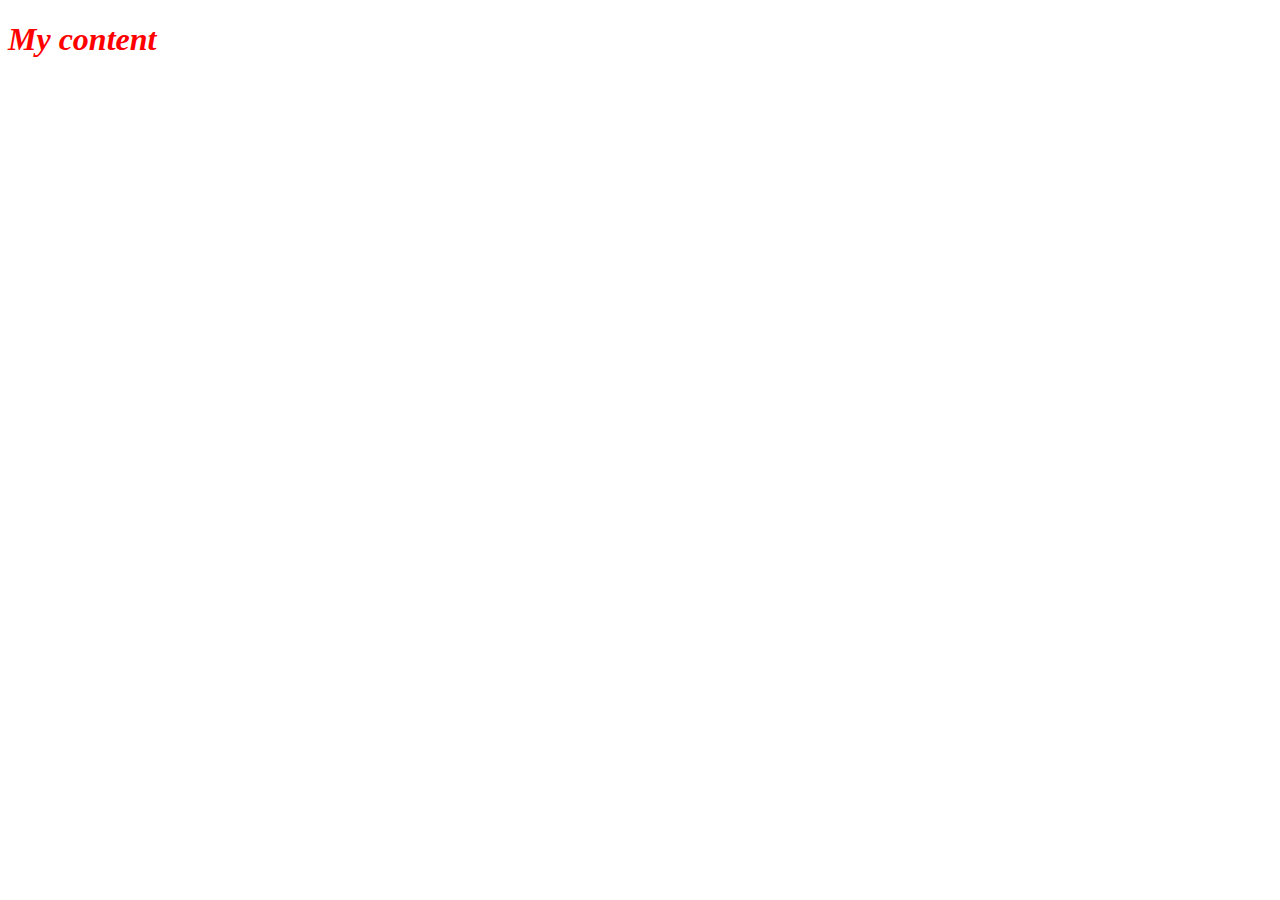
==== action/index.html @ 8d2631e0 "Add new files." ====
<!DOCTYPE html>
<html lang="en">
  <head>
    <meta charset="UTF-8">
    <link href="style.css" rel="stylesheet" />
    <script async src="script.js"></script>
  </head>
  <body>
    <h1 id="myHeading">My content</h1>
  </body>
</html>
---- action/style.css ----
h1 {
  font-style: italic;
}
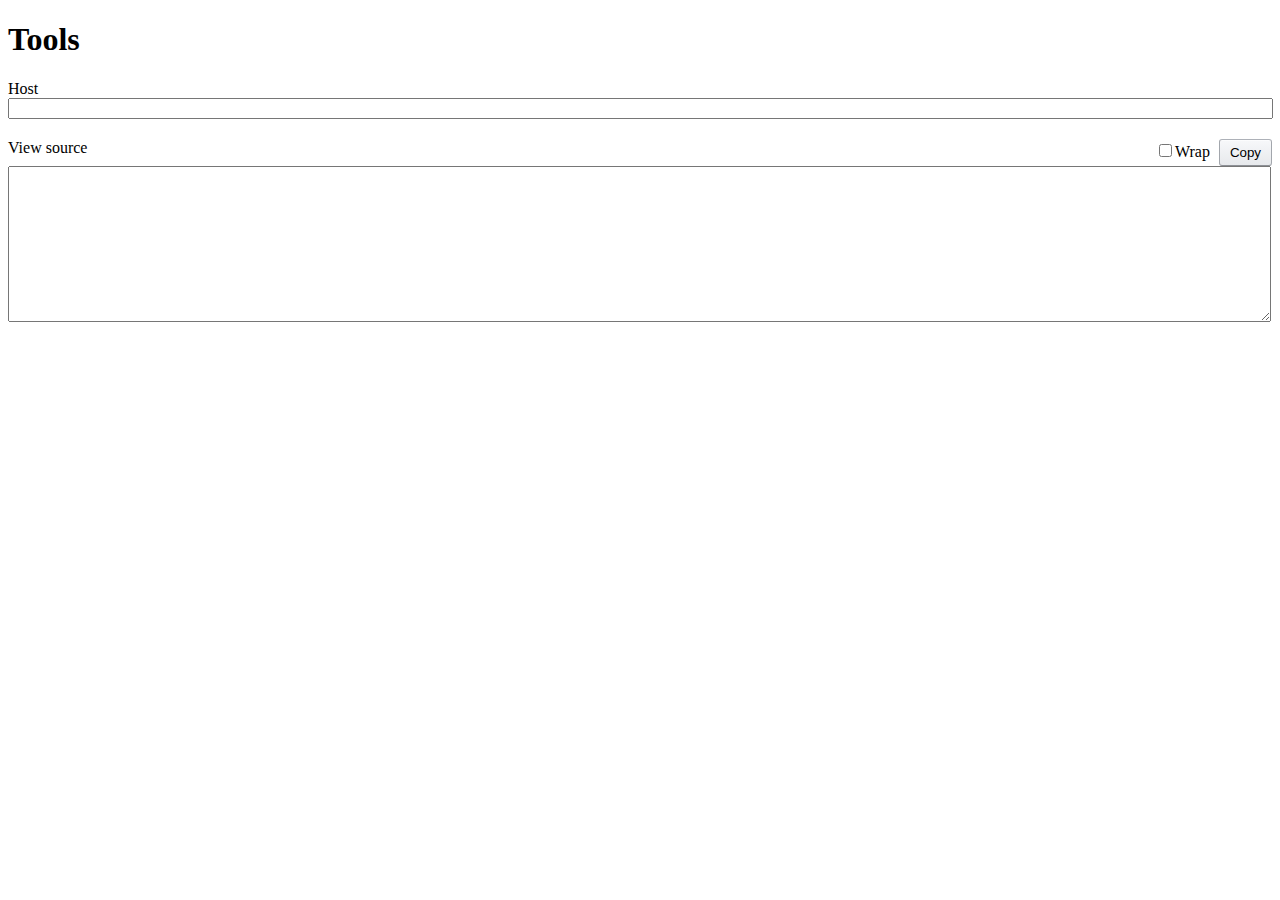
==== commit 5a09850a: "v1.1.14" ====
--- a/action/index.html
+++ b/action/index.html
@@ -1,11 +1,20 @@
 <!DOCTYPE html>
 <html lang="en">
   <head>
-    <meta charset="UTF-8">
+    <meta charset="UTF-8" />
+    <meta name="viewport" content="width=device-width" />
     <link href="style.css" rel="stylesheet" />
     <script async src="script.js"></script>
   </head>
   <body>
-    <h1 id="myHeading">My content</h1>
+    <h1>Tools</h1>
+    <label id="lbHost" for="host">Host</label>
+    <input id="host" type="text" />
+    <div class="tools-bar">
+      <input id="ckbWrap" type="checkbox" /><label id="lbWrap" for="ckbWrap">Wrap</label>
+      <button id="btnCopy" class="btn">Copy</button>
+    </div>
+    <label id="lbCode" for="code">View source</label>
+    <textarea id="code" rows="10"></textarea>
   </body>
 </html>
--- a/action/style.css
+++ b/action/style.css
@@ -1,3 +1,21 @@
-h1 {
-  font-style: italic;
+@import url('../assets/buttons.css');
+#lbHost,
+#lbCode {
+  float: left;
 }
+#host {
+  margin-bottom: 20px;
+  width: calc(100% - 0.5em);
+}
+.tools-bar {
+  float: right;
+}
+#lbWrap {
+  font-weight: normal;
+}
+#btnCopy {
+  margin-left: 5px;
+}
+#code {
+  width: calc(100% - 0.5em);
+}
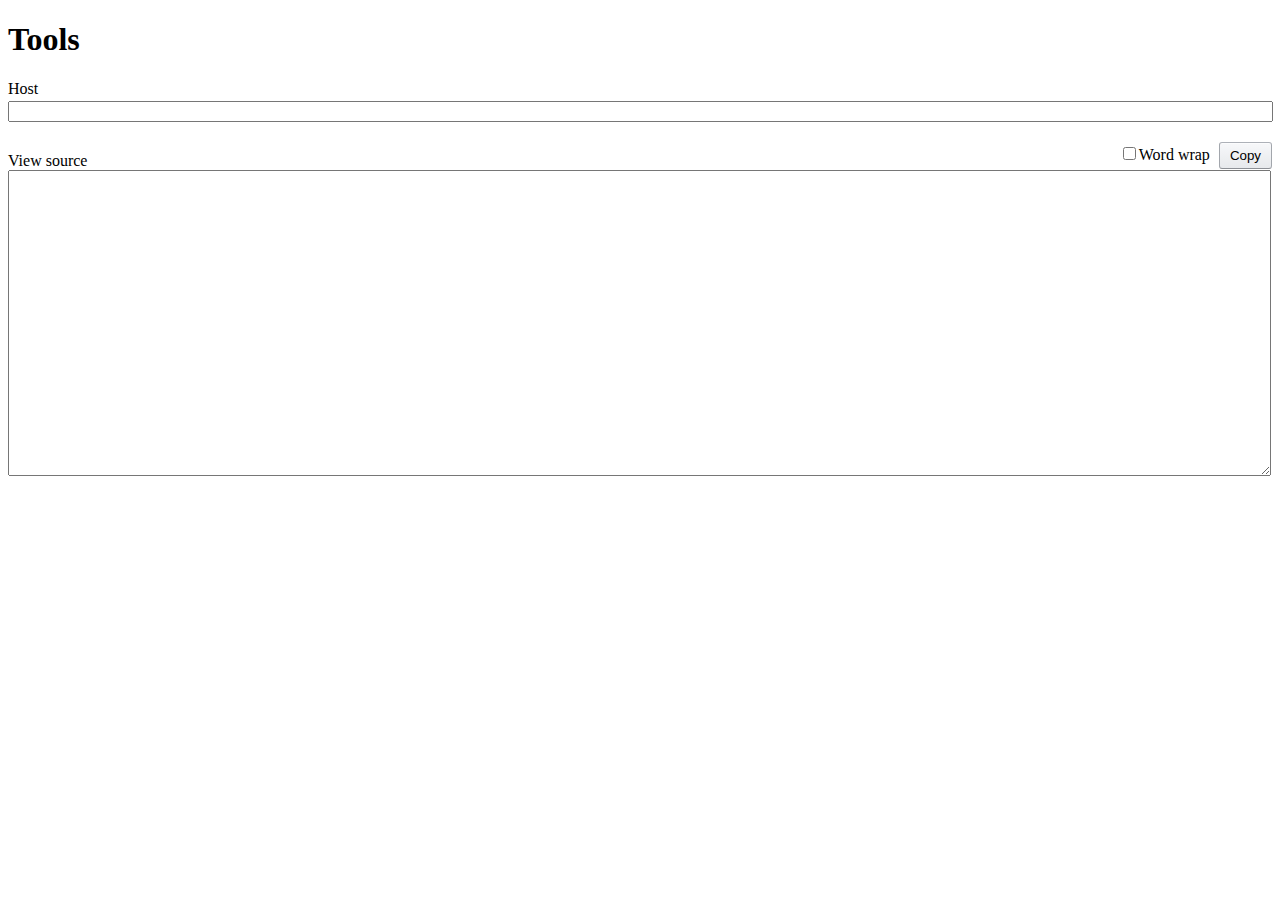
==== commit 40112081: "v1.1.15" ====
--- a/action/index.html
+++ b/action/index.html
@@ -8,13 +8,19 @@
   </head>
   <body>
     <h1>Tools</h1>
-    <label id="lbHost" for="host">Host</label>
-    <input id="host" type="text" />
-    <div class="tools-bar">
-      <input id="ckbWrap" type="checkbox" /><label id="lbWrap" for="ckbWrap">Wrap</label>
-      <button id="btnCopy" class="btn">Copy</button>
-    </div>
-    <label id="lbCode" for="code">View source</label>
-    <textarea id="code" rows="10"></textarea>
+    <section>
+      <label id="title" for="host">Host</label>
+      <input id="host" type="text" />
+    </section>
+    <section>
+      <nav>
+        <div class="float--right">
+          <input id="ckbWrap" type="checkbox" /><label id="lbWrap" for="ckbWrap">Word wrap</label>
+          <button id="btnCopy" class="btn">Copy</button>
+        </div>
+        <label id="lbCode" for="code">View source</label>
+        <textarea id="code" rows="20" wrap="off"></textarea>
+      </nav>
+    </section>
   </body>
 </html>
--- a/action/style.css
+++ b/action/style.css
@@ -1,21 +1,21 @@
 @import url('../assets/buttons.css');
-#lbHost,
-#lbCode {
-  float: left;
+
+#title {
+  vertical-align: 3px;
 }
 #host {
   margin-bottom: 20px;
   width: calc(100% - 0.5em);
 }
-.tools-bar {
+.float--right {
   float: right;
-}
-#lbWrap {
-  font-weight: normal;
 }
 #btnCopy {
   margin-left: 5px;
 }
+#lbCode {
+  vertical-align: -10px;
+}
 #code {
   width: calc(100% - 0.5em);
 }
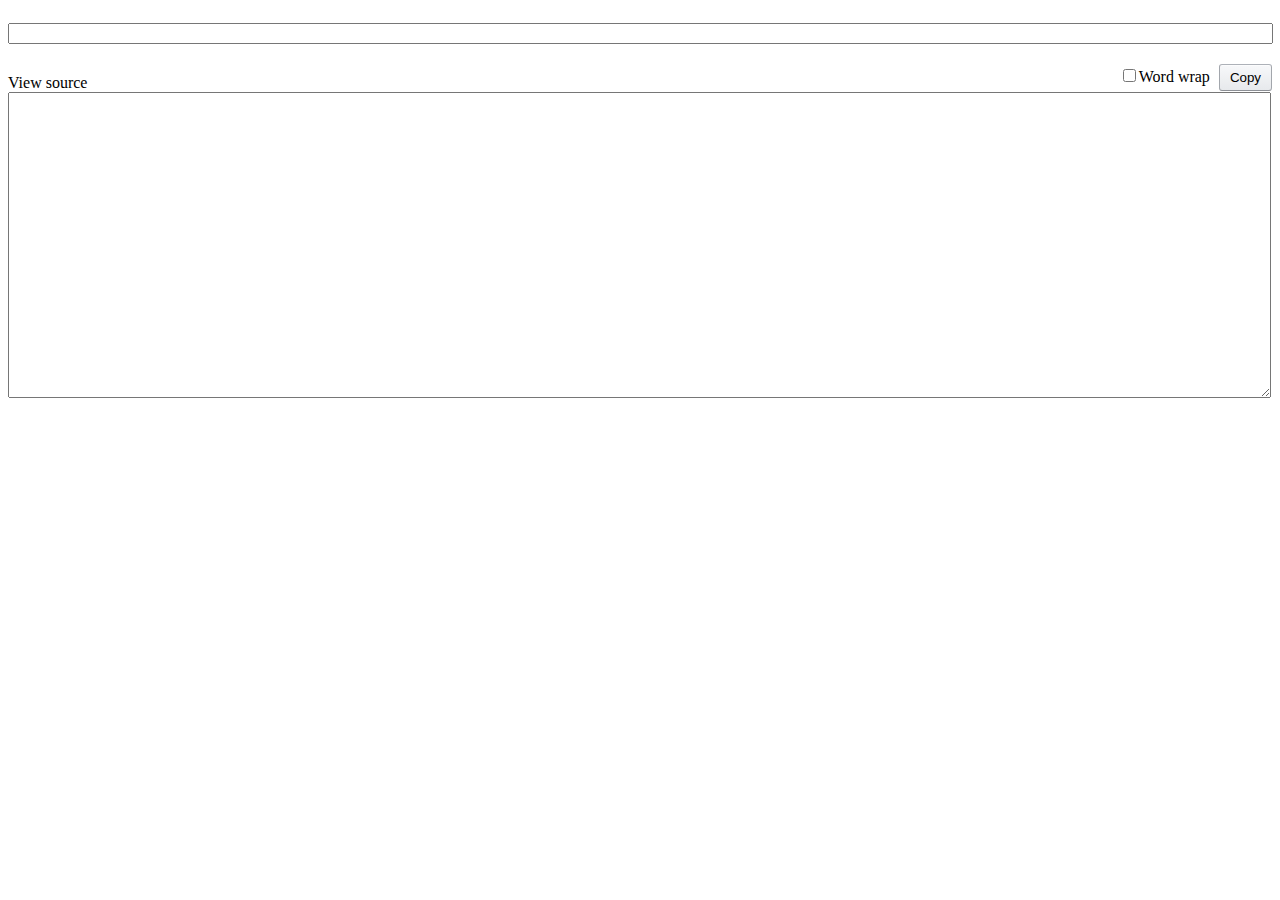
==== commit 736e7261: "v1.1.17.0" ====
--- a/action/index.html
+++ b/action/index.html
@@ -4,12 +4,12 @@
     <meta charset="UTF-8" />
     <meta name="viewport" content="width=device-width" />
     <link href="style.css" rel="stylesheet" />
-    <script async src="script.js"></script>
+    <script async type="module" src="script.js"></script>
   </head>
   <body>
-    <h1>Tools</h1>
+    <h1 data-i18n="act_title"></h1>
     <section>
-      <label id="title" for="host">Host</label>
+      <label id="title" for="host"></label>
       <input id="host" type="text" />
     </section>
     <section>
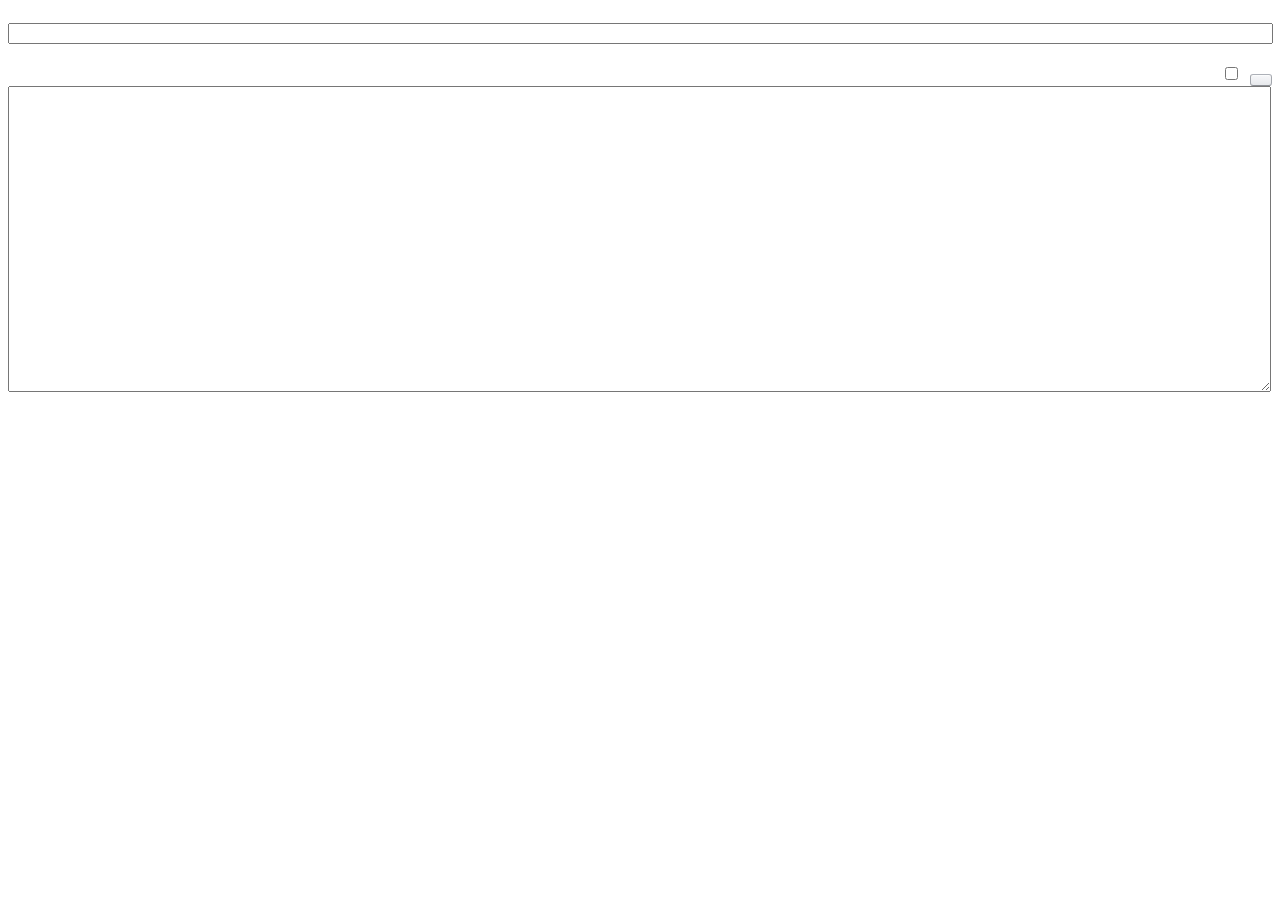
==== commit 54faf20c: "v1.1.17.2" ====
--- a/action/index.html
+++ b/action/index.html
@@ -1,26 +1,26 @@
 <!DOCTYPE html>
 <html lang="en">
-  <head>
-    <meta charset="UTF-8" />
-    <meta name="viewport" content="width=device-width" />
-    <link href="style.css" rel="stylesheet" />
-    <script async type="module" src="script.js"></script>
-  </head>
-  <body>
-    <h1 data-i18n="act_title"></h1>
-    <section>
-      <label id="title" for="host"></label>
-      <input id="host" type="text" />
-    </section>
-    <section>
-      <nav>
-        <div class="float--right">
-          <input id="ckbWrap" type="checkbox" /><label id="lbWrap" for="ckbWrap">Word wrap</label>
-          <button id="btnCopy" class="btn">Copy</button>
-        </div>
-        <label id="lbCode" for="code">View source</label>
-        <textarea id="code" rows="20" wrap="off"></textarea>
-      </nav>
-    </section>
-  </body>
-</html>
+<head>
+  <meta charset="utf-8" />
+  <meta name="viewport" content="width=device-width" />
+  <link rel="stylesheet" href="style.css" />
+  <script async type="module" src="script.mjs"></script>
+</head>
+<body>
+  <h1 data-i18n="actTitle"></h1>
+  <section>
+    <label id="title" for="host"></label>
+    <input id="host" type="text" />
+  </section>
+  <section>
+    <nav>
+      <div class="float--right">
+        <input id="ckbWrap" type="checkbox" /><label id="lbWrap" for="ckbWrap" data-i18n="act.1"></label>
+        <button id="btnCopy" class="btn" data-i18n="btnCopy_hint|title,btnCopy"></button>
+      </div>
+      <label id="lbCode" for="code"data-i18n="act.2"></label>
+      <textarea id="code" rows="20" wrap="off"></textarea>
+    </nav>
+  </section>
+</body>
+</html>--- a/action/style.css
+++ b/action/style.css
@@ -18,4 +18,4 @@
 }
 #code {
   width: calc(100% - 0.5em);
-}
+}